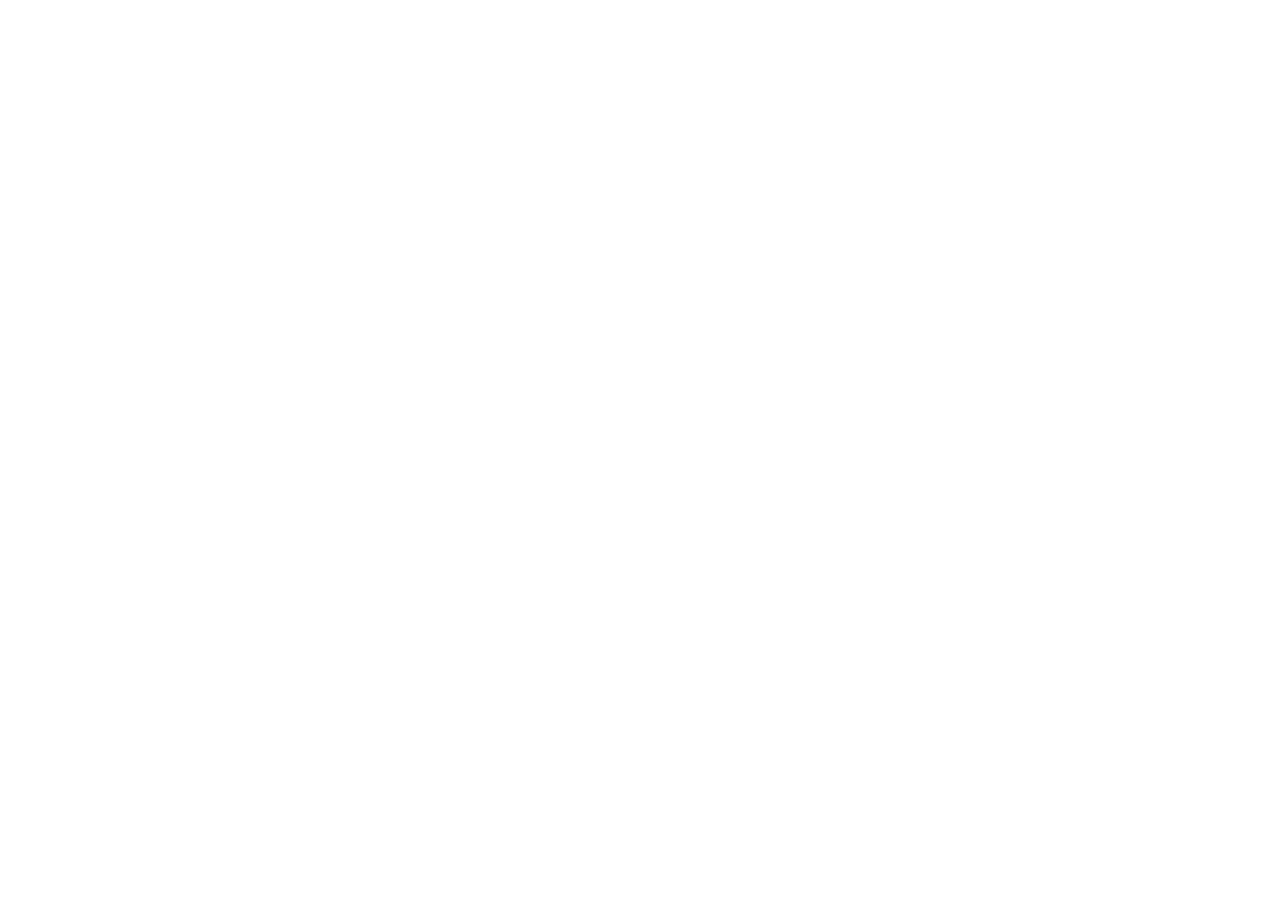
==== pages/index.html @ c3d5cab0 ":zap: Home page" ====
<!DOCTYPE HTML>
<html lang="en">
	<head>
		<title>Profile Shift - Scratchers’ advanced statistics</title>
		<link href="../public/style.css" rel="stylesheet" />
		<meta charset="utf-8">
	</head>
</html>
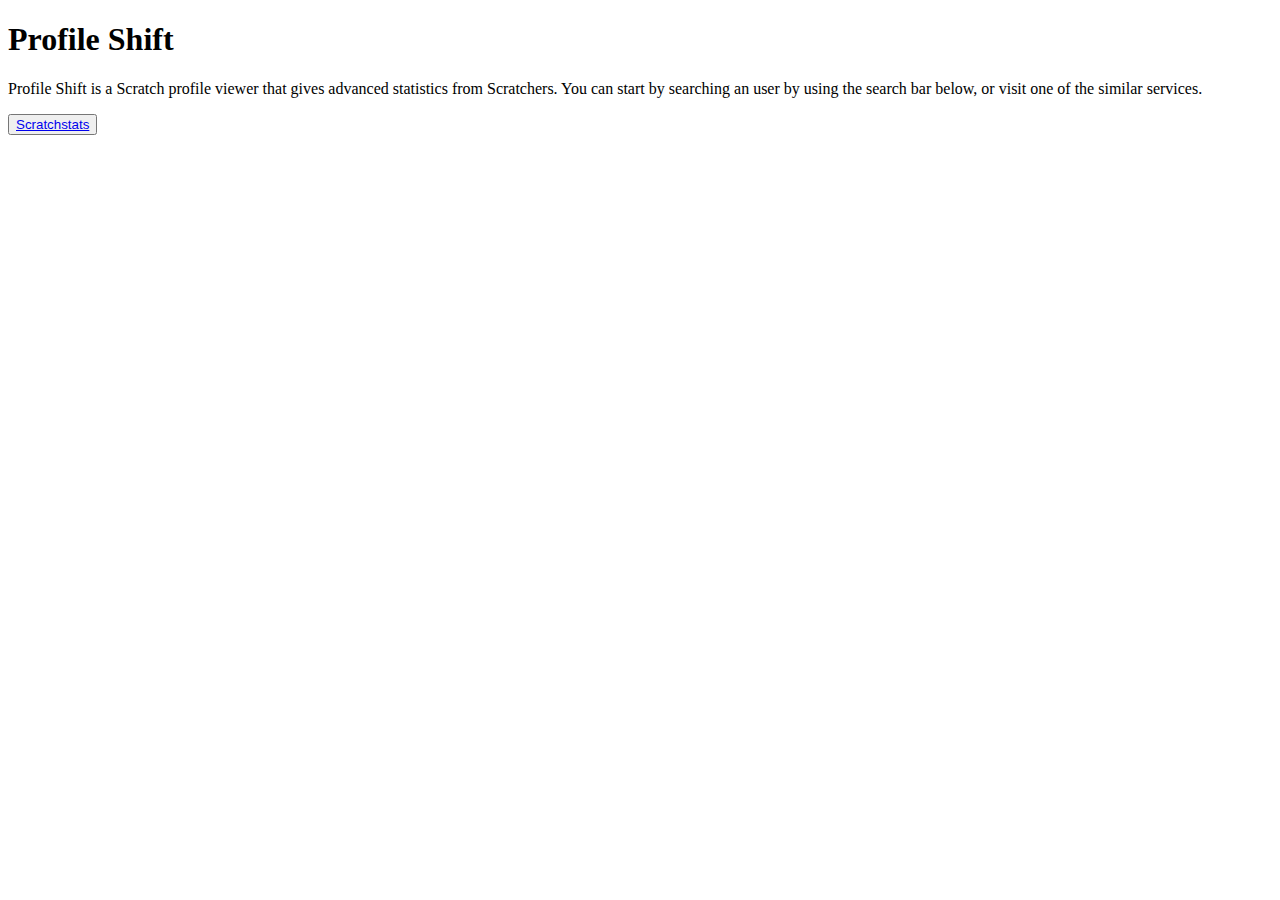
==== commit 85f2859a: ":zap: Update index.html" ====
--- a/pages/index.html
+++ b/pages/index.html
@@ -2,7 +2,32 @@
 <html lang="en">
 	<head>
 		<title>Profile Shift - Scratchers’ advanced statistics</title>
+		<link href="../public/favicon.ico" rel="favicon" />
 		<link href="../public/style.css" rel="stylesheet" />
 		<meta charset="utf-8">
+		<meta name="theme-color" content="#1080fe">
+		
+		<meta property="og:title" content="Profile Shift - Scratchers’ advanced statistics">
+		<meta property="og:description" content="Profile Shift is a Scratch profile viewer that gives advanced statistics from Scratchers.">
+		<meta property="og:image" content="../public/banner.png">
+		<meta property="og:author" content="Lockstart">
+		<meta property="og:keywords" content="Profile Shift, Scratch users statistics">
+		<meta property="og:type" content="social media">
+		<meta property="og:url" content="https://profileshift.vercel.app/">
 	</head>
+	<body>
+		<nav class="topbar">
+		</nav>
+		<header>
+			<h1>Profile Shift</h1>
+			<p>Profile Shift is a Scratch profile viewer that gives advanced statistics from Scratchers. You can start by searching an user by using the search bar below, or visit one of the similar services.</p>
+			<div class="flex-container">
+				<button><a href="https://scratchstats.com">Scratchstats</a></button>
+			</div>
+		</header>
+		<div class="content">
+		</div>
+		<footer class="footer">
+		</footer>
+	</body>
 </html>
